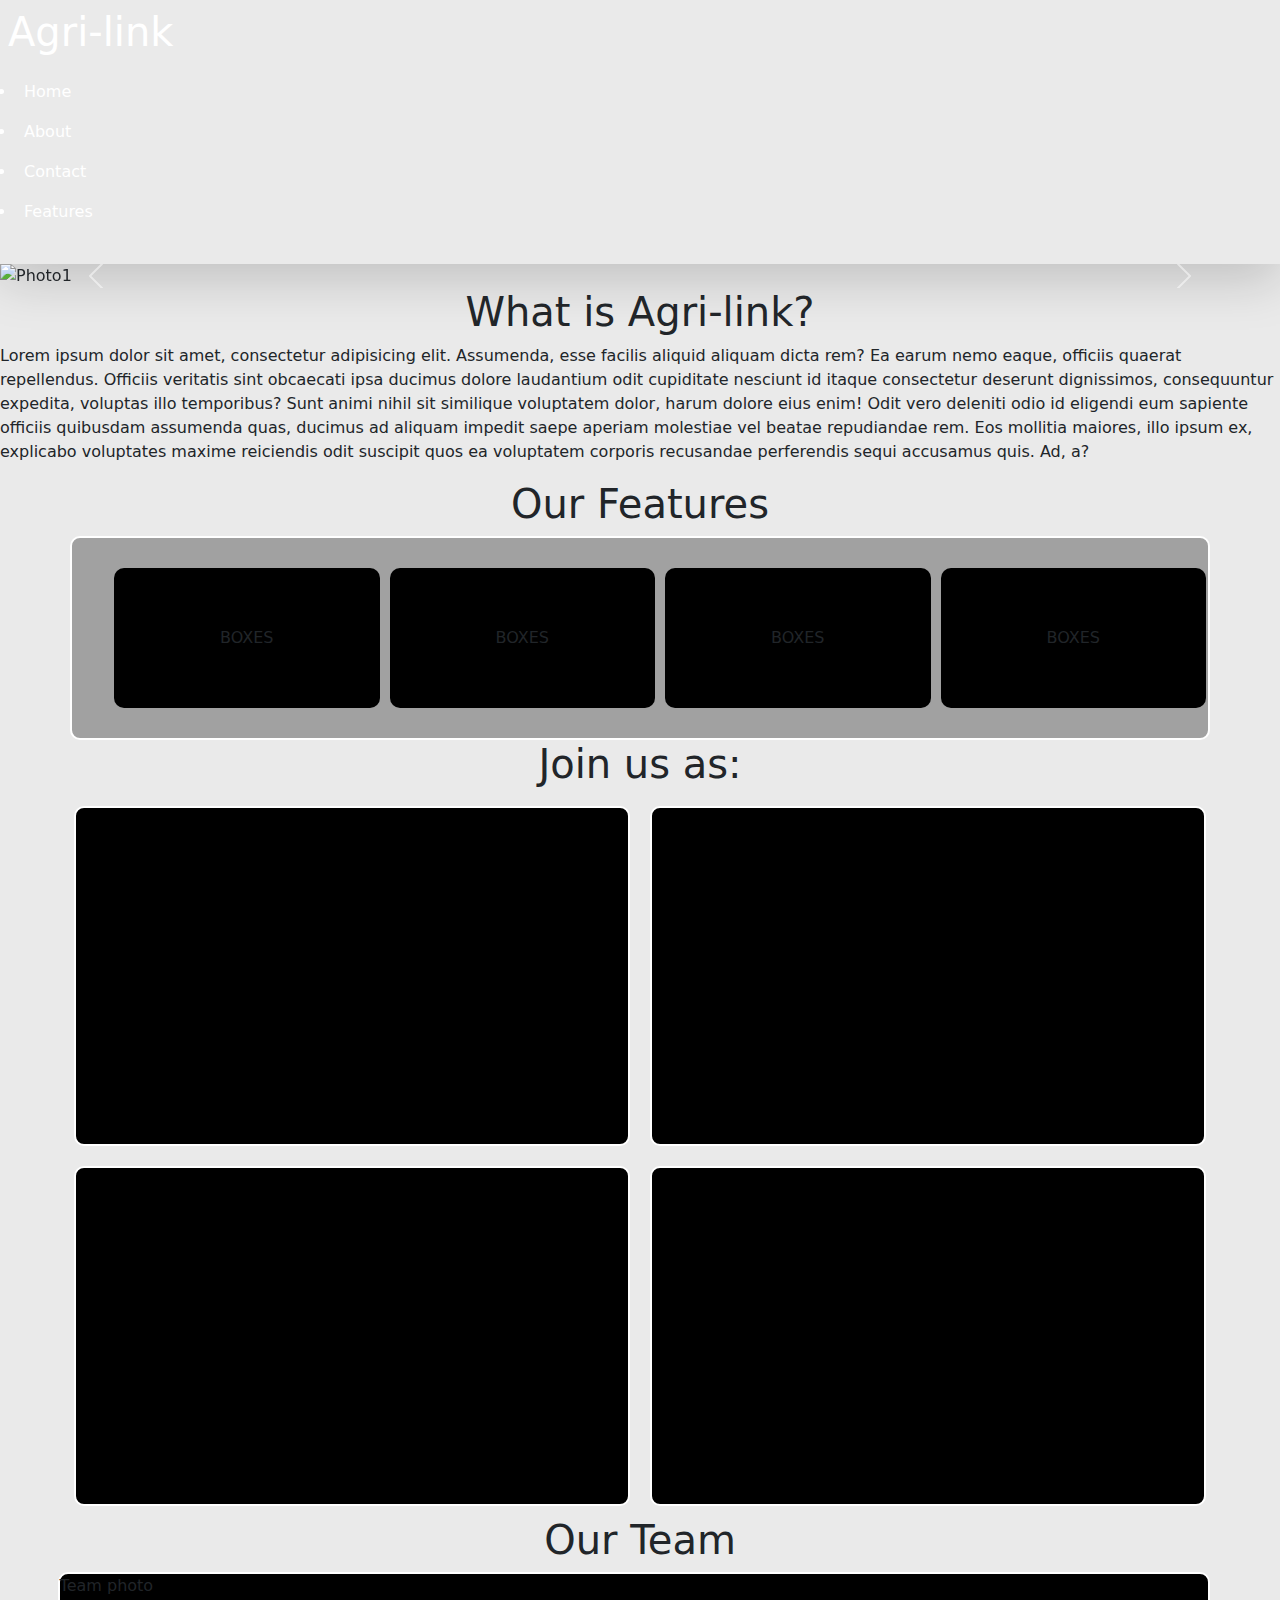
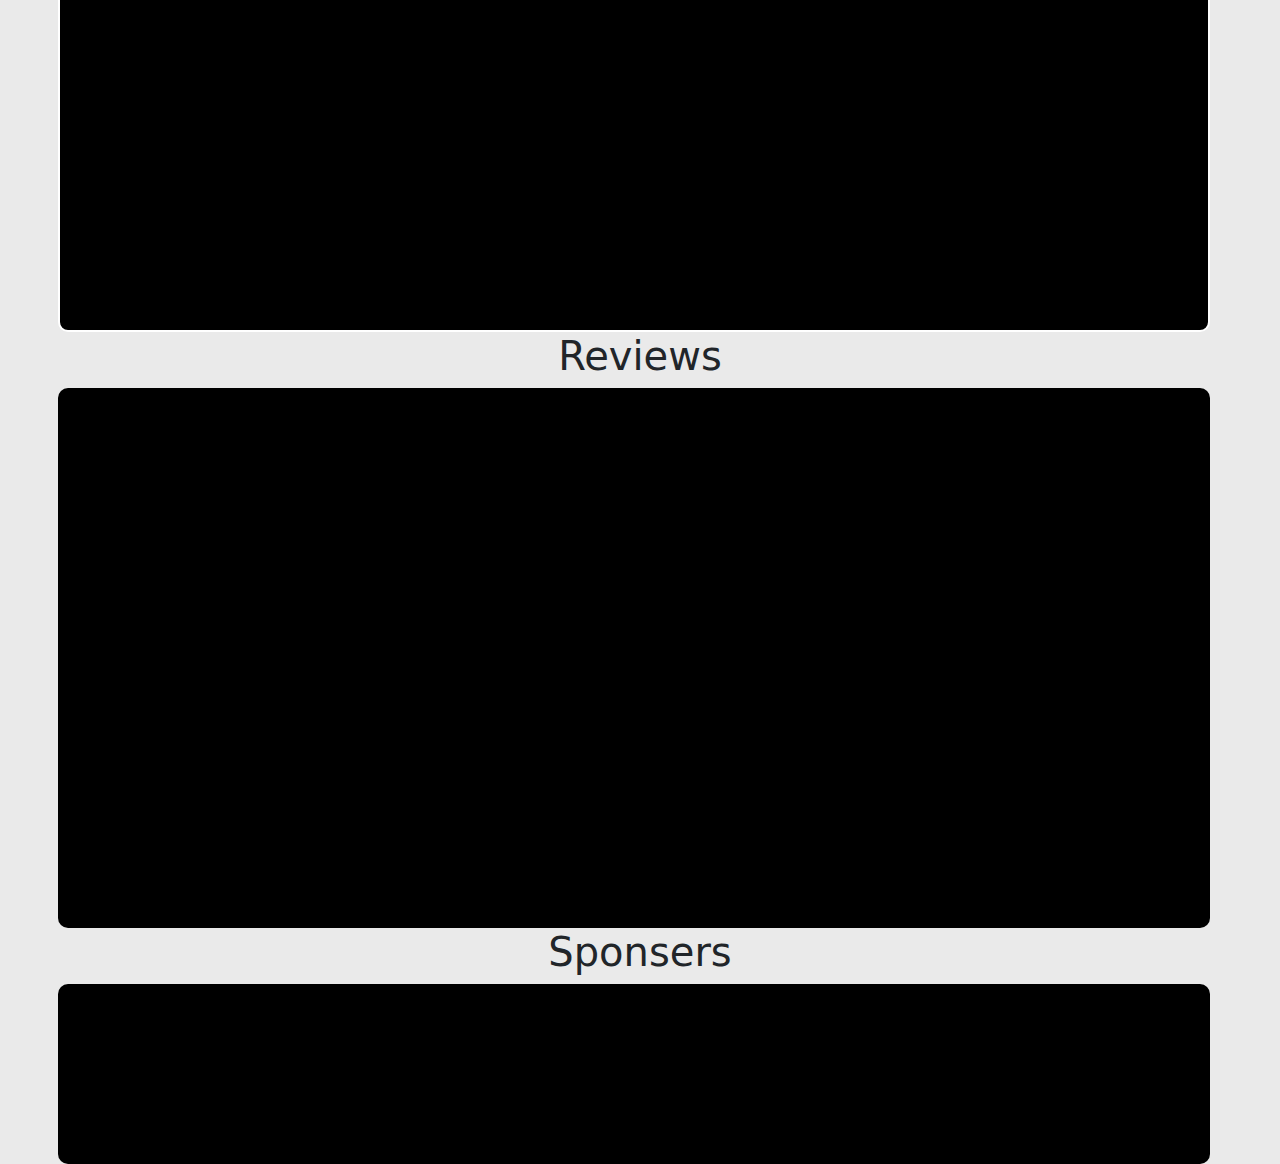
==== HomePage/homepage.html @ 12d5ad7c "ADDING MAIN PAGE" ====
<!DOCTYPE html>
<html lang="en">
<head>
    <meta charset="UTF-8">
    <meta name="viewport" content="width=device-width, initial-scale=1.0">
    <title>Home page</title>

    <link href="https://cdn.jsdelivr.net/npm/bootstrap@5.3.3/dist/css/bootstrap.min.css" rel="stylesheet" integrity="sha384-QWTKZyjpPEjISv5WaRU9OFeRpok6YctnYmDr5pNlyT2bRjXh0JMhjY6hW+ALEwIH" crossorigin="anonymous">
    <link rel="stylesheet" href="home.css">
    <script src="https://cdn.jsdelivr.net/npm/@tailwindcss/browser@4"></script>
</head>
<body class="bg-slate-800">
    <nav class="bg-slate-950 text-white flex justify-between z-10 sticky top-0 p-2 shadow-lg">
        <div class="flex justify-center items-center text-xl font-bold ml-6">
            <h1>Agri-link</h1>
        </div>
        
        <div class="mr-6">
            <ul class="p-2 flex justify-center items-center text-sm space-x-4">
                <li class="p-2"><a href="#" class="no-underline text-inherit">Home</a></li>
                <li class="p-2"><a href="#" class="no-underline text-inherit">About</a></li>
                <li class="p-2"><a href="#" class="no-underline text-inherit">Contact</a></li>
                <li class="p-2"><a href="#" class="no-underline text-inherit">Features</a></li>
            </ul>
        </div>        
    </nav>

    <!-- Carousel Section -->
    <section class="flex w-full justify-center items-center"> 
        <div id="carouselExampleIndicators" class="carousel slide w-full h-80 overflow-hidden"> <!-- Set fixed height for the carousel -->
            <div class="carousel-indicators">
                <button type="button" data-bs-target="#carouselExampleIndicators" data-bs-slide-to="0" class="active" aria-current="true" aria-label="Slide 1"></button>
                <button type="button" data-bs-target="#carouselExampleIndicators" data-bs-slide-to="1" aria-label="Slide 2"></button>
                <button type="button" data-bs-target="#carouselExampleIndicators" data-bs-slide-to="2" aria-label="Slide 3"></button>
            </div>
            <div class="carousel-inner">
                <div class="carousel-item active">
                    <img src="/ED-Project/Assets/P1.jpg" class="d-block w-100 h-full object-cover" alt="Photo1"> <!-- Object-cover used for proper scaling -->
                </div>
                <div class="carousel-item">
                    <img src="/ED-Project/Assets/P2.jpg" class="d-block w-100 h-full object-cover" alt="Photo2">
                </div>
                <div class="carousel-item">
                    <img src="/ED-Project/Assets/P3.jpg" class="d-block w-100 h-full object-cover" alt="Photo3">
                </div>
            </div>
            <button class="carousel-control-prev" type="button" data-bs-target="#carouselExampleIndicators" data-bs-slide="prev">
                <span class="carousel-control-prev-icon" aria-hidden="true"></span>
                <span class="visually-hidden">Previous</span>
            </button>
            <button class="carousel-control-next" type="button" data-bs-target="#carouselExampleIndicators" data-bs-slide="next">
                <span class="carousel-control-next-icon" aria-hidden="true"></span>
                <span class="visually-hidden">Next</span>
            </button>
        </div>
    </section>

    <div class="text-2xl font-semibold text-center my-6">
        <h1>What is Agri-link?</h1> 
    </div>
    <div class="w-full h-auto flex justify-center mb-6">
        <div class="w-7/12  h-auto bg-slate-400 border-2 border-white rounded-md p-6 shadow-md">
            <p class="text-base text-gray-700">
                Lorem ipsum dolor sit amet, consectetur adipisicing elit. Assumenda, esse facilis aliquid aliquam dicta rem? Ea earum nemo eaque, officiis quaerat repellendus. Officiis veritatis sint obcaecati ipsa ducimus dolore laudantium odit cupiditate nesciunt id itaque consectetur deserunt dignissimos, consequuntur expedita, voluptas illo temporibus? Sunt animi nihil sit similique voluptatem dolor, harum dolore eius enim! Odit vero deleniti odio id eligendi eum sapiente officiis quibusdam assumenda quas, ducimus ad aliquam impedit saepe aperiam molestiae vel beatae repudiandae rem. Eos mollitia maiores, illo ipsum ex, explicabo voluptates maxime reiciendis odit suscipit quos ea voluptatem corporis recusandae perferendis sequi accusamus quis. Ad, a?
            </p>
        </div>
    </div>
    
    <!-- our features -->

    <div class="text-2xl font-semibold text-center my-6">
        <h1>Our Features</h1> 
    </div>
    <section class="container mt-8 mb-8 flex justify-center items-center rounded-md">
        <div class="features">
            <div class="border-2 border-white rounded-md">BOXES</div>
            <div class="border-2 border-white rounded-md">BOXES</div>
            <div class="border-2 border-white rounded-md">BOXES</div>
            <div class="border-2 border-white rounded-md">BOXES</div>
        </div>
    </section>
    
    <div class="text-2xl font-semibold text-center my-6">
        <h1>Join us as:</h1> 
    </div>

    <div class="GRID">
        <span></span>
        <span></span>
        <span></span>
        <span></span>
    </div>

    <div class="text-2xl font-semibold text-center my-6">
        <h1>Our Team</h1> 
    </div>
    <section class="team">
        <div class="p-9">
            <p>Team photo</p>
        </div>        
    </section>
    
    <div class="text-2xl font-semibold text-center my-6">
        <h1>Reviews</h1> 
    </div>
    <section class="review">
        <div>

        </div>
    </section>
    
    <div class="text-2xl font-semibold text-center my-6">
        <h1>Sponsers</h1> 
    </div>
    <section class="sponsers h-auto my-6">
        <div class="bg-black">

        </div>
    </section>


    <!-- footer -->
     <footer class="w-full h-72 bg-slate-950">

     </footer>
    <script src="https://cdn.jsdelivr.net/npm/bootstrap@5.3.3/dist/js/bootstrap.bundle.min.js" integrity="sha384-YvpcrYf0tY3lHB60NNkmXc5s9fDVZLESaAA55NDzOxhy9GkcIdslK1eN7N6jIeHz" crossorigin="anonymous"></script>

    
</body>
</html>
---- HomePage/home.css ----
body{
    background-color: rgb(234, 234, 234);
}
.features {
    display: grid;
    width: 90vw;
    grid-template-columns: repeat(4, 1fr); 
    gap: 10px; 
    padding: 30px; 
    justify-items: center; 
}

.container{
    border: 2px solid white;
    border-radius: 10px;
    background-color: rgb(161, 161, 161);
}
.features > div {
    background-color: black;
    border-radius: 10px;
    display: flex;
    justify-content: center;
    align-items: center; 
    width: 100%;
    height: 140px; 
}

a{
    text-decoration: none;
    color: white;
}

.GRID {
    max-width: 90vw;
    display: grid;
    grid-template-rows: repeat(2, 1fr);
    grid-template-columns: repeat(2, 1fr);
    justify-content: center;
    margin: auto;
    padding: 0;
    width: 90vw;
    height: 80vh;

}

.GRID> span {
    position: relative;
    border-radius: 10px;
    margin: 10px;
    border: 2px solid white;
    display: flex;
    flex-direction: column;
    justify-content: center;
    padding: 12px;
    color: white;
    background-color: black;
    
}

.team{
    width: 99%;
    height: auto;
    display: flex;
    justify-content: center;
}
.team>div{
    width: 90vw;
    height: 40vh;
    border: 2px solid white ;
    border-radius: 10px;
    background-color: black;
}

.accordian{
    width: 99%;
    height: auto;
    display: flex;
    justify-content: center;
}
.accordian>div{
    width: 90vw;
}

.review{
    display: flex;
    justify-content: center;
    width: 99%;
    height: auto;
}
.review>div{
    width: 90vw;
    height: 60vh;
    background-color: black;
    border-radius: 10px;
    display: grid;
    grid-template-columns: repeat(2,1fr);
}
.sponsers{
    display: flex;
    justify-content: center;
    width: 99%;
    height: auto;
}

.sponsers>div{
    width: 90vw;
    height: 20vh;
    border-radius: 10px;
}
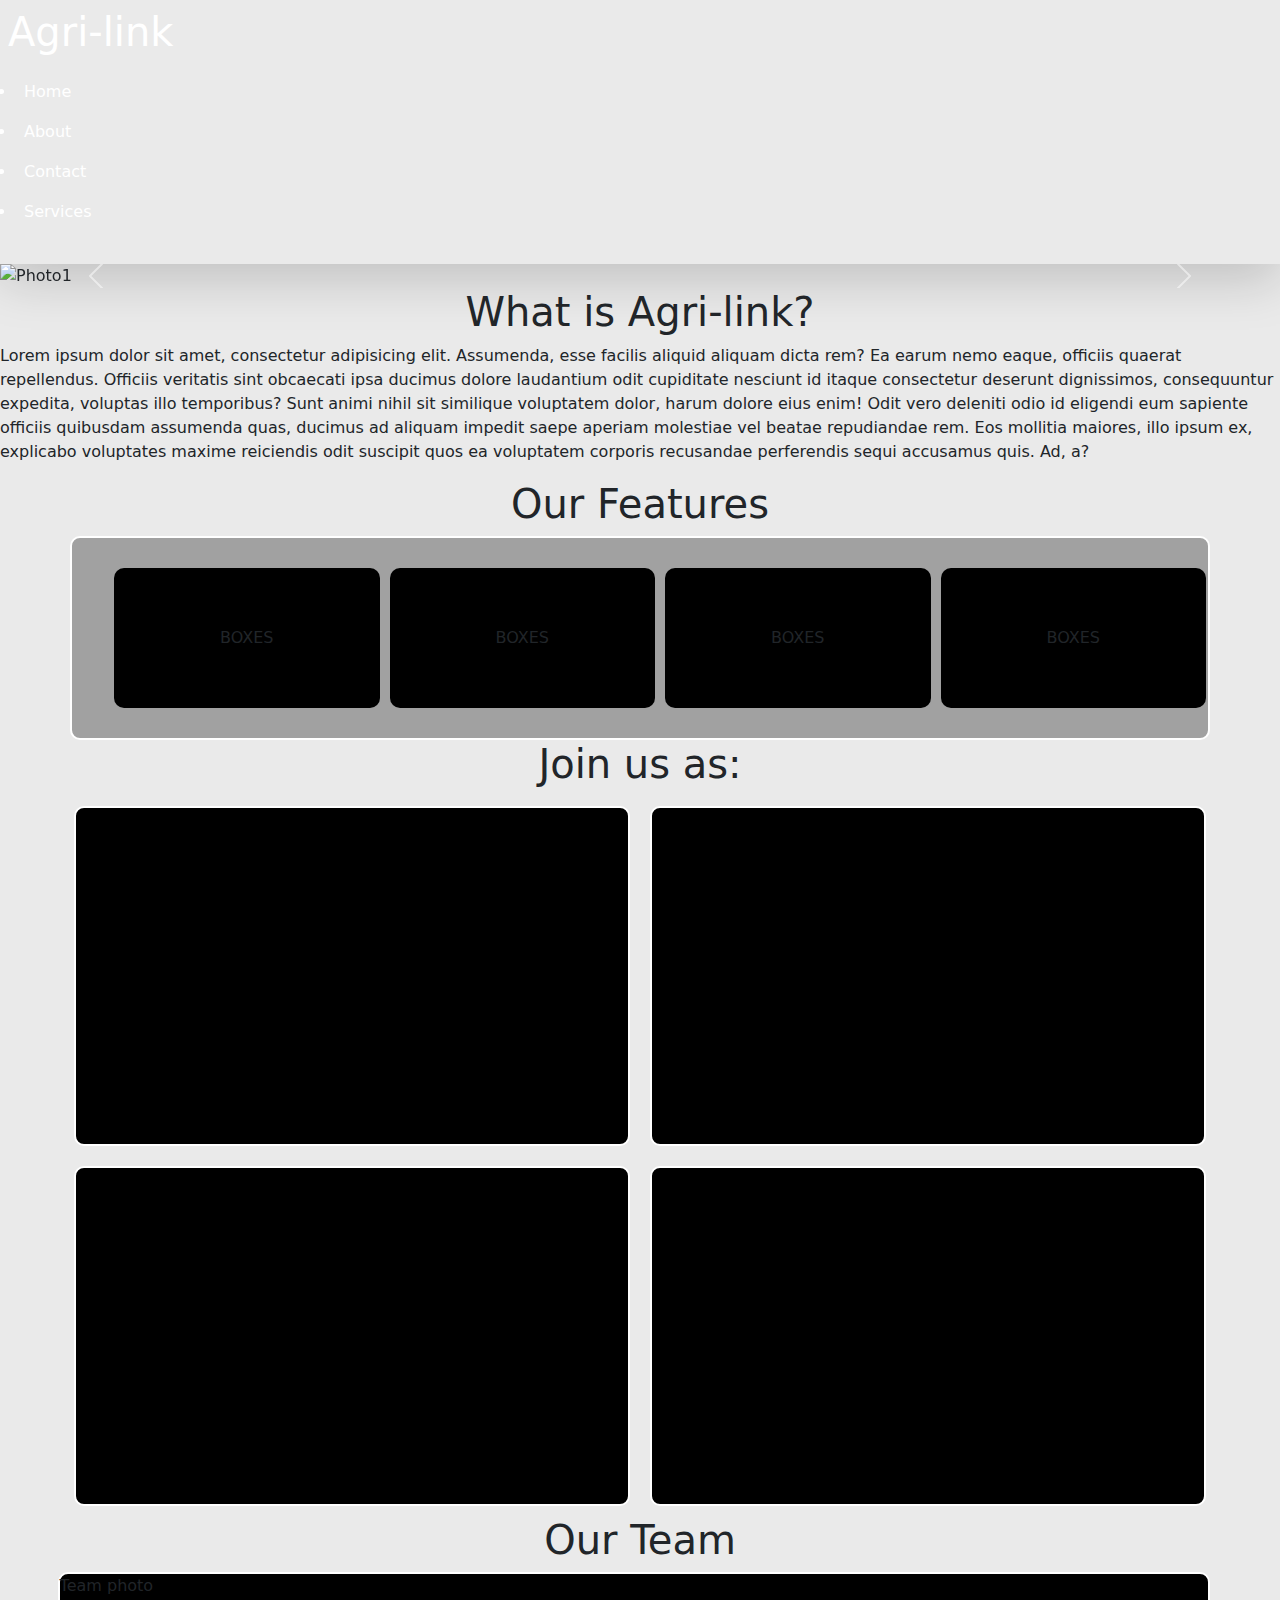
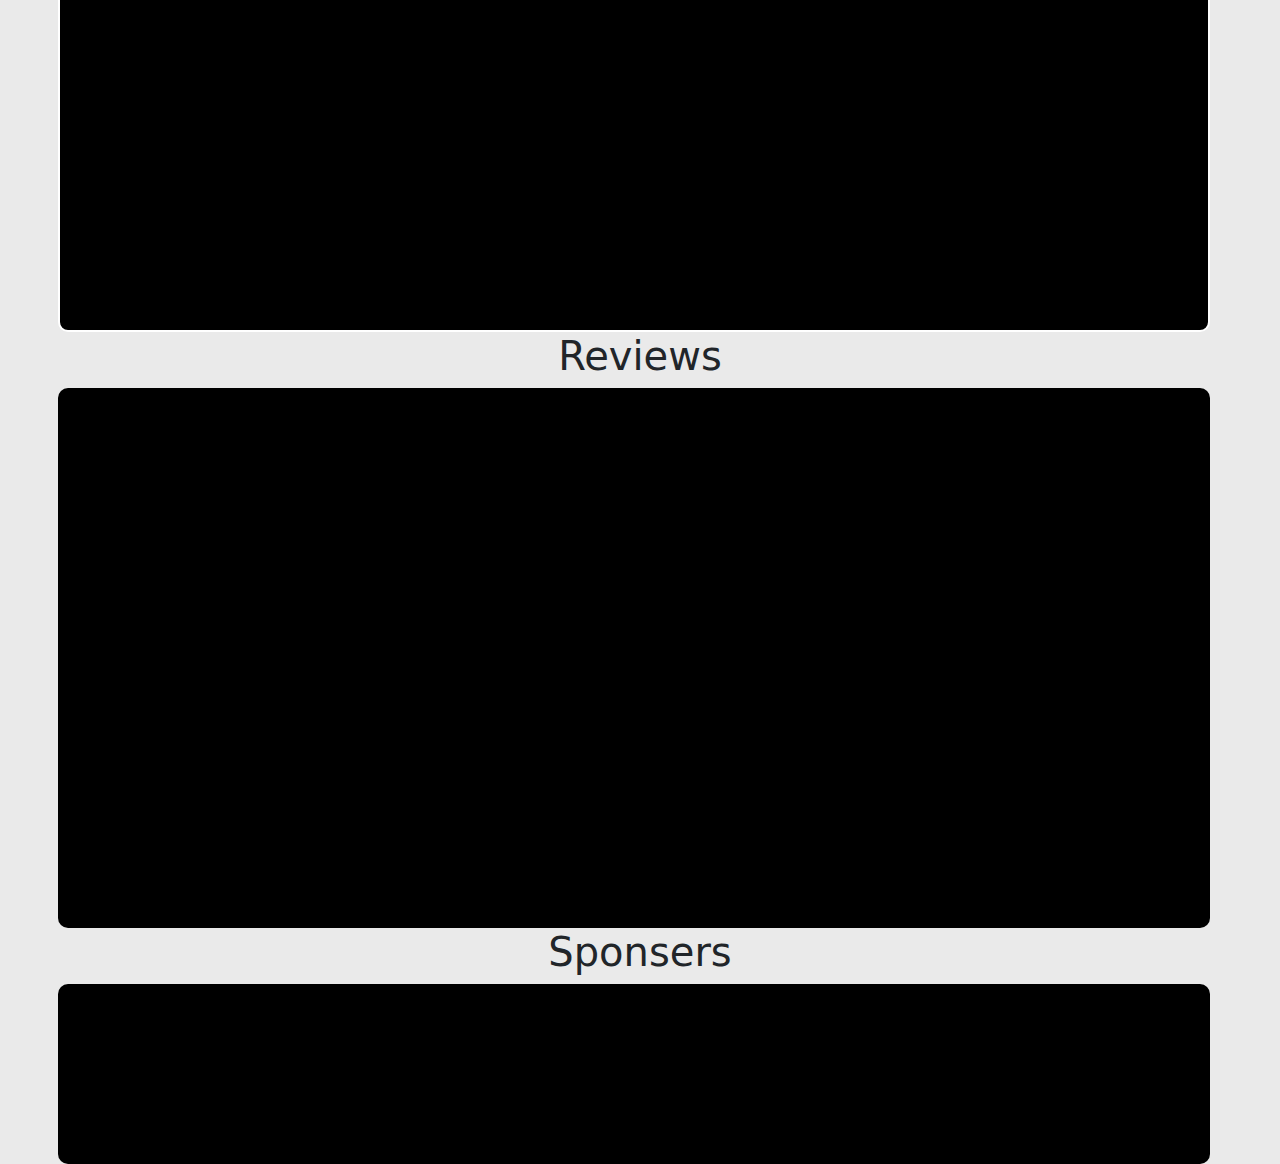
==== commit 02c9b860: "minor change" ====
--- a/HomePage/homepage.html
+++ b/HomePage/homepage.html
@@ -20,7 +20,7 @@
                 <li class="p-2"><a href="#" class="no-underline text-inherit">Home</a></li>
                 <li class="p-2"><a href="#" class="no-underline text-inherit">About</a></li>
                 <li class="p-2"><a href="#" class="no-underline text-inherit">Contact</a></li>
-                <li class="p-2"><a href="#" class="no-underline text-inherit">Features</a></li>
+                <li class="p-2"><a href="#" class="no-underline text-inherit">Services</a></li>
             </ul>
         </div>        
     </nav>
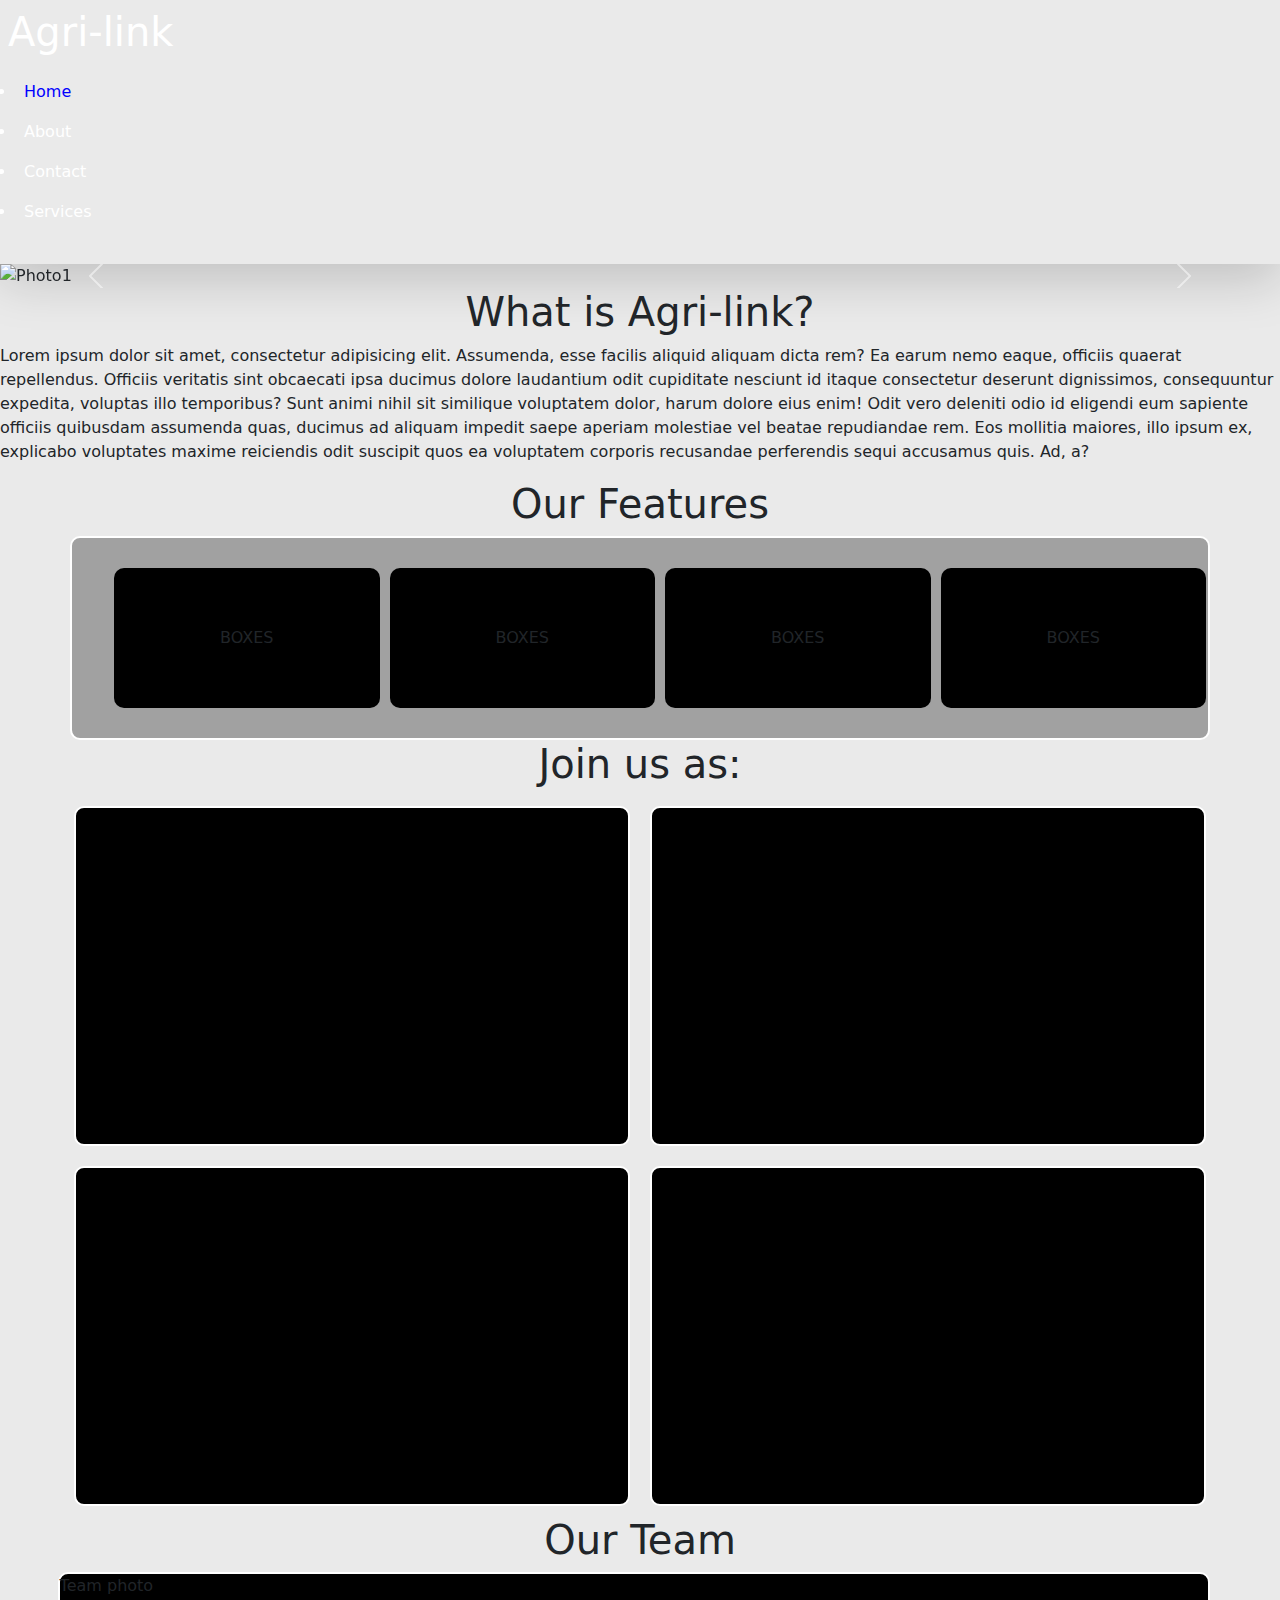
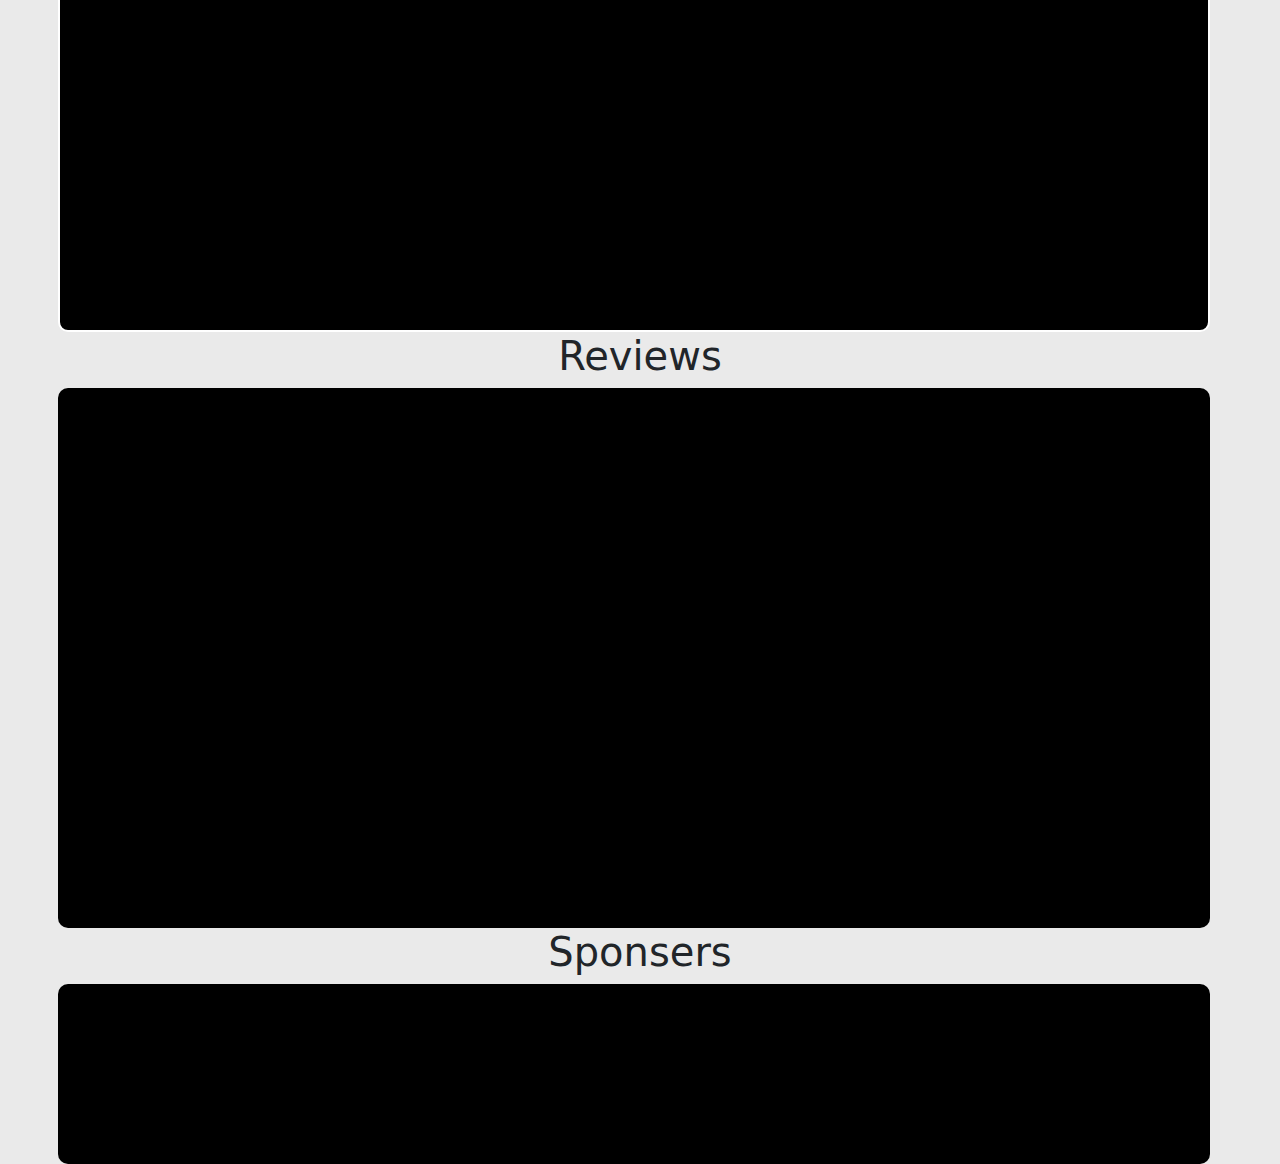
==== commit ac6982a7: "Linking Pages" ====
--- a/HomePage/homepage.html
+++ b/HomePage/homepage.html
@@ -17,10 +17,10 @@
         
         <div class="mr-6">
             <ul class="p-2 flex justify-center items-center text-sm space-x-4">
-                <li class="p-2"><a href="#" class="no-underline text-inherit">Home</a></li>
-                <li class="p-2"><a href="#" class="no-underline text-inherit">About</a></li>
-                <li class="p-2"><a href="#" class="no-underline text-inherit">Contact</a></li>
-                <li class="p-2"><a href="#" class="no-underline text-inherit">Services</a></li>
+                <li class="p-2"><a href="#" class="no-underline home-link">Home</a></li>
+                <li class="p-2"><a href="http://127.0.0.1:3000/ED-Project/About_page/about.html" class="no-underline text-inherit">About</a></li>
+                <li class="p-2"><a href="http://127.0.0.1:3000/ED-Project/contact_page/contact.html" class="no-underline text-inherit">Contact</a></li>
+                <li class="p-2"><a href="http://127.0.0.1:3000/ED-Project/Services_page/service.html" class="no-underline text-inherit">Services</a></li>
             </ul>
         </div>        
     </nav>
--- a/HomePage/home.css
+++ b/HomePage/home.css
@@ -30,7 +30,9 @@
     text-decoration: none;
     color: white;
 }
-
+.home-link{
+    color: blue;
+}
 .GRID {
     max-width: 90vw;
     display: grid;
@@ -107,4 +109,5 @@
     width: 90vw;
     height: 20vh;
     border-radius: 10px;
-}+}
+
